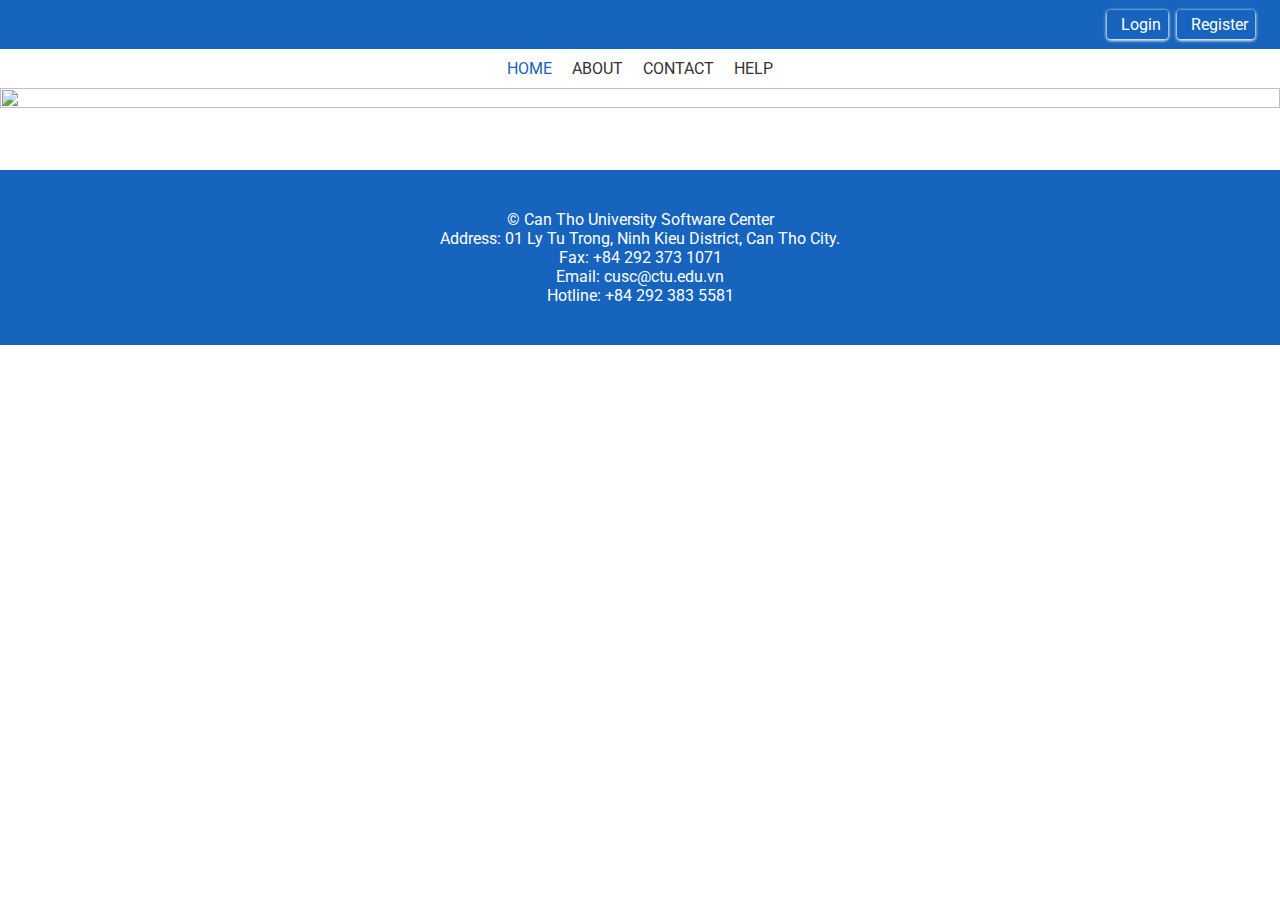
==== index.html @ 1b8cf62a "file change style header" ====
<!DOCTYPE html>
<html lang="en">
<head>
    <meta charset="UTF-8">
    <meta name="viewport" content="width=device-width, initial-scale=1.0">
    <title>Online Help Desk Project</title>
    <link href="https://fonts.googleapis.com/css2?family=Roboto&display=swap" rel="stylesheet">
    <link rel="stylesheet" href="./fontawesome/css/all.min.css" type="text/css">
    <link rel="stylesheet" href="./theme/style.css" type="text/css">
</head>
<body>
    <div class="header-top-area">
        <div class="container">
            <a href="" class="head-login"><i class="fa fa-sign-in-alt"></i>Login</a>
            <a href="" class="head-register"><i class="fa fa-user-alt"></i>Register</a>
        </div>
    </div>
    <header>
        <div class="header-container">
            <nav>
                <div class="logo"><img src="./images/logo.png" alt=""></div>
                <ul class="navbar">
                    <li class="navbar-item">
                        <a href="#" class="navbar-link active">Home</a>
                    </li>
                    <li class="navbar-item">
                        <a href="" class="navbar-link">About</a>
                    </li>
                    <li class="navbar-item">
                        <a href="" class="navbar-link">Contact</a>
                    </li>
                    <li class="navbar-item">
                        <a href="" class="navbar-link">Help</a>
                    </li>
                </ul>
                <div class="banner">
                    <img src="./images/banner.png" alt="">
                </div>
                <div class="menu">
                    <span></span>
                </div>
            </nav>
        </div>
    </header>
    <div class="wrapper">
        <div class="slides">
            <div class="caseroul">
                <img src="https://aptech.cusc.vn/DesktopModules/CUSC_SLIDE/HinhSlide/2020-10-06%20web%20aptech.jpg" alt="">
                <img src="https://aptech.cusc.vn/DesktopModules/CUSC_SLIDE/HinhSlide/web%20aptech%204.jpg" alt="">
                <img src="https://aptech.cusc.vn/DesktopModules/CUSC_SLIDE/HinhSlide/web%20aptech%202.jpg" alt="">
                <img src="https://aptech.cusc.vn/DesktopModules/CUSC_SLIDE/HinhSlide/web%20aptech%206.jpg" alt="">
            </div>
        </div>
        <img src="https://aptech.cusc.vn/DesktopModules/CUSC_SLIDE/HinhSlide/web%20aptech%206.jpg" alt="">
        <img src="https://aptech.cusc.vn/DesktopModules/CUSC_SLIDE/HinhSlide/web%20aptech%206.jpg" alt="">
        <br>
        <img src="https://aptech.cusc.vn/DesktopModules/CUSC_SLIDE/HinhSlide/web%20aptech%206.jpg" alt="">

        <img src="https://aptech.cusc.vn/DesktopModules/CUSC_SLIDE/HinhSlide/web%20aptech%206.jpg" alt="">

        <img src="https://aptech.cusc.vn/DesktopModules/CUSC_SLIDE/HinhSlide/web%20aptech%206.jpg" alt="">

    </div>

    <footer>
        <div class="footer">
            <div class="footer-container">
                <p>
                 © Can Tho University Software Center
                <br>
                Address: 01 Ly Tu Trong, Ninh Kieu District, Can Tho City.
                <br>
                Fax: +84 292 373 1071
                <br>
                Email: cusc@ctu.edu.vn
                <br>
                Hotline: +84 292 383 5581
                </p>
            </div>
        </div>
    </footer>
    <script src="./js/app.js"></script>
</body>
</html>
---- theme/style.css ----
/* Css write by Hua Hoang Duy
    Started date : 12//10/2020
*/

*{
    margin: 0;
    padding: 0;
    box-sizing: border-box;
    text-decoration: none;
}
:root{
    --main-background: #fff;
    --main-color: #333;
    --second-background: #1664bd;
    --hover-color: #ff5159;
}
a:hover{
    transition: all 0.3s ease;
}
html{
    font-family: 'Roboto',sans-serif;
    scroll-behavior: smooth;
}
body{
    background: var(--main-background);
    color: var(--main-color);
    width: 100%;
    overflow-x: hidden;
}
.header-top-area{
    width: 100%;
    background: var(--second-background);
    padding: 15px;
    margin: 0 auto;
}
.header-top-area > .container{
    max-width: 1240px;
    width: 100%;
    margin: 0 auto;
    text-align: right;
}
.header-top-area > .container > a > i{
    margin-right: 7px;
    font-size: 13px;
    display: inline-block;
    vertical-align: middle;
}
.head-login{
    background: var(--second-background);
    padding: 5px 7px;
    box-shadow: 0px 1px 3px 1px #eee;
    margin-right: 5px;
    color: #fff;
    border-radius: 4px;
}
.head-register{
    background: var(--second-background);
    padding: 5px 7px;
    box-shadow: 0px 1px 3px 1px #eee;
    margin-right: 5px;
    color: #fff;
    border-radius: 4px;
}
header{
    width: 100%;
    background: var(--main-background);
    padding: 0 10px;
    padding-top: 10px;
    transition: all 0.4s ease;
}
.scrolling{
    position: fixed;
    top: 0;
    left: 0;
    right: 0;
    z-index: 1001;
    box-shadow: 0 0 5px 0 rgba(0, 0, 0, 0.2);
    background: var(--main-background);
    box-shadow: 0 0 5px 0 rgba(0, 0, 0, 0.2);
    animation: sticky 0.5s ease-in;
}
@keyframes sticky{
    from{
        transform: translateY(-100%);
    }
    to{
        transform: translateY(0);
    }
}
.header-container{
    width: 100%;
    max-width: 1240px;
    margin: 0 auto;
}
nav{
    display: flex;
    flex-direction: row;
    justify-content: space-between;
    align-items: center;
}
.logo img{
    width: 120px;
}
.navbar{
    list-style: none;
    display: flex;
}
.navbar-link{
    margin: 0 10px;
    color: var(--main-color);
    text-transform: uppercase;
}
.navbar-link.active{
    color: var(--second-background);
}
.navbar-link:hover{
    color: var(--second-background);
}
/* ======= main content ====== */
.wrapper{
    width: 100%;
}
.slides{
    width: 100%;
    margin-top: 10px;
    margin-bottom: 20px;
    position: relative;
}
.caseroul{
    width: 100%;
}
.caseroul > img{
    width: 100%;
    height: 100%;
    object-fit: fill;
}
#prevBtn{
    position: absolute;
    top: 50%;
    z-index: 10;
    left: 5%;
    font-size: 40px;
    color: white;
    cursor: pointer;
    opacity: 0.7;
    box-shadow: 10x 15px black;
}
#nextBtn{
    position: absolute;
    top: 50%;
    z-index: 10;
    right: 5%;
    font-size: 40px;
    color: white;
    cursor: pointer;
    opacity: 0.7;
    box-shadow: 10x 15px black;
}
.menu{
    display: none;
}
/* ====== responsive for header =======*/
@media only screen and (max-width: 600px){
    .logo img{
        width: 80px;
    }
    .banner{
        display: none;
    }
    .navbar{
        position: fixed;
        background: var(--second-background);
        width: 250px;
        transform: translateX(-255px);
        height: 100%;
        z-index: 100;
        top: 0;
        left: 0;
        box-shadow: 5px 15px 5px rgba(138, 138, 138, 0.2);
        flex-direction: column;
        padding-top: 80px;
        text-align: center;
        font-size: 20px;
        transition: transform 0.5s ease;
    }
    .navbar-expand .navbar{
        transform: translateX(0);
    }
    .navbar-item{
        display: block;
        margin: 20px 0;
    }
    .navbar-link{
        display: block;
        color: #fff;
    }
    .navbar-link.active{
        color: #fff;
    }
    .navbar-link:hover{
        color: rgb(136, 136, 136);
    }
    .menu{
        display: block;
        width: 30px;
        height: 30px;
        cursor: pointer;
    }
    .menu span{
        display: block;
        width: 100%;
        height: 3px;
        background: var(--second-background);
        position: relative;
        transition: background 0.4s ease;
    }
    .menu span::before{
        content: '';
        position: absolute;
        display: block;
        top: -10px;
        left: 0;
        width: 100%;
        height: 100%;
        background: var(--second-background);
    }
    .menu span::after{
        content: '';
        position: absolute;
        width: 100%;
        height: 100%;
        background: var(--second-background);
        top: 10px;
    }
    .navbar-expand .menu span{
        background: transparent;
    }
    .navbar-expand .menu span::before, .navbar-expand .menu span::after{
        top: 0;
        transition: transform 0.4s ease;
    }
    .navbar-expand .menu span::before{
        transform: rotate(45deg);
    }
    .navbar-expand .menu span::after{
        transform: rotate(-45deg);
    }
}
/* ==== footer === */
.footer{
    width: 100%;
    background: var(--second-background);
    color: #fff;
    padding: 40px;
}
.footer-container{
    max-width: 1240px;
    margin: 0 auto;
    width: 100%;
    text-align: center;
}
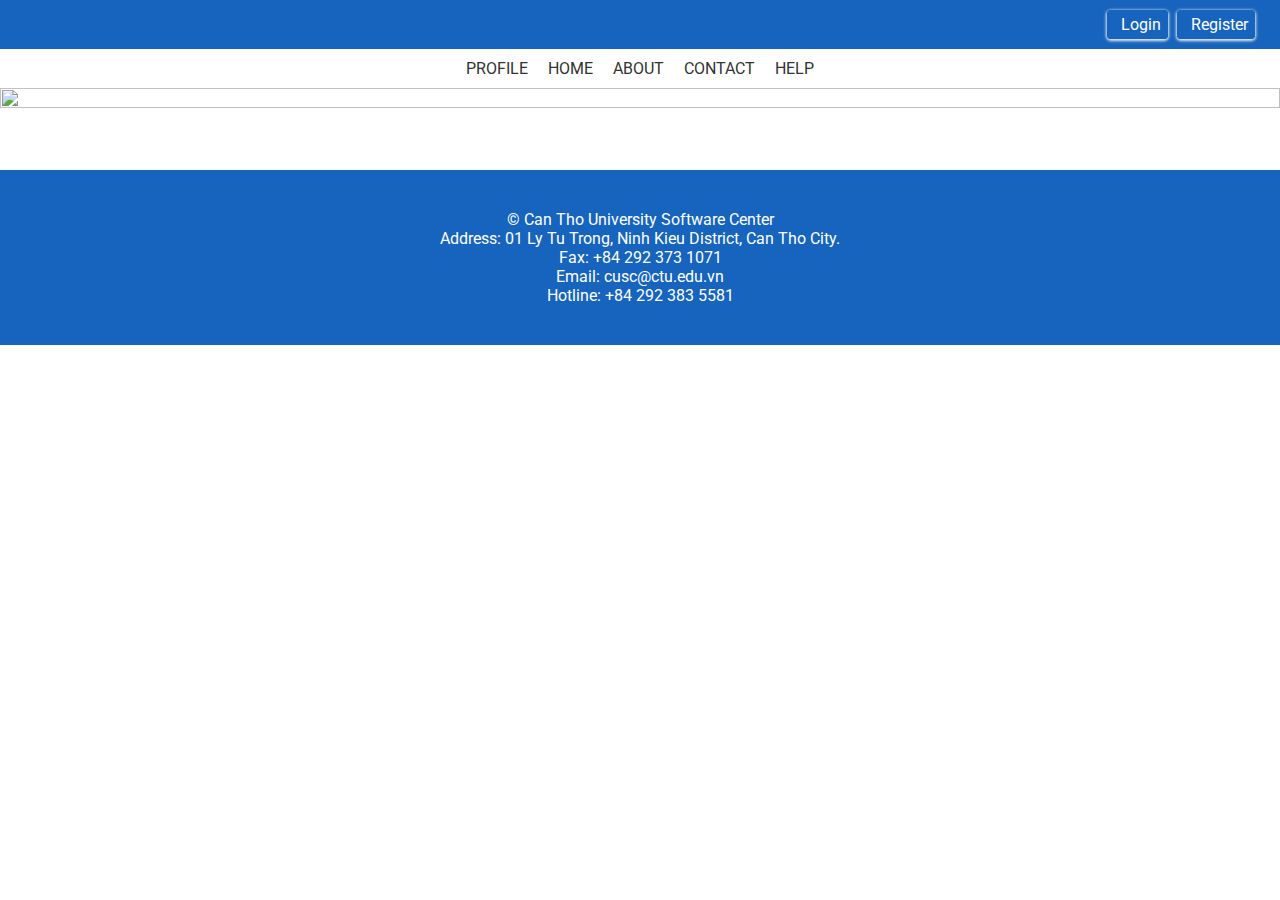
==== commit 41a39bf5: "file login" ====
--- a/index.html
+++ b/index.html
@@ -9,6 +9,11 @@
     <link rel="stylesheet" href="./theme/style.css" type="text/css">
 </head>
 <body>
+    <div class="sticky-fixed">
+        <div class="menu-close">
+           <i class="fas fa-times"></i>
+        </div>
+    </div>
     <div class="header-top-area">
         <div class="container">
             <a href="" class="head-login"><i class="fa fa-sign-in-alt"></i>Login</a>
@@ -20,8 +25,19 @@
             <nav>
                 <div class="logo"><img src="./images/logo.png" alt=""></div>
                 <ul class="navbar">
+                    <li class="navbar-item has-sub">
+                        <a class="navbar-link">Profile <i class="fas fa-angle-down"></i></a>
+                        <ul class="sub-menu">
+                            <li>
+                                <a href="">View Profile</a>
+                            </li>
+                            <li>
+                                <a href="">Created request</a>
+                            </li>
+                        </ul>
+                    </li>
                     <li class="navbar-item">
-                        <a href="#" class="navbar-link active">Home</a>
+                        <a href="#" class="navbar-link">Home</a>
                     </li>
                     <li class="navbar-item">
                         <a href="" class="navbar-link">About</a>
--- a/theme/style.css
+++ b/theme/style.css
@@ -8,6 +8,10 @@
     box-sizing: border-box;
     text-decoration: none;
 }
+img{
+    width: 100%;
+    border: none;
+}
 :root{
     --main-background: #fff;
     --main-color: #333;
@@ -26,6 +30,31 @@
     color: var(--main-color);
     width: 100%;
     overflow-x: hidden;
+}
+.sticky-fixed{
+    background-color: rgba(0, 0, 0, 0.5);
+    position: fixed;
+    width: 100%;
+    height: 100%;
+    top: 0;
+    left: 0;
+    right: 0;
+    bottom: 0;
+    z-index: 101;
+    opacity: 0;
+    visibility: hidden;
+    transition: all 0.3s ease-in;
+    padding: 30px;
+}
+.menu-close{
+    width: 40px;
+    height: 40px;
+    background: var(--main-color);
+    color: #fff;
+    line-height: 40px;
+    text-align: center;
+    border-radius: 50%;
+    cursor: pointer;
 }
 .header-top-area{
     width: 100%;
@@ -69,15 +98,17 @@
     transition: all 0.4s ease;
 }
 .scrolling{
+    width: 100%;
     position: fixed;
     top: 0;
     left: 0;
     right: 0;
-    z-index: 1001;
+    z-index: 100;
     box-shadow: 0 0 5px 0 rgba(0, 0, 0, 0.2);
     background: var(--main-background);
     box-shadow: 0 0 5px 0 rgba(0, 0, 0, 0.2);
     animation: sticky 0.5s ease-in;
+    margin-top: 0;
 }
 @keyframes sticky{
     from{
@@ -105,10 +136,53 @@
     list-style: none;
     display: flex;
 }
+.navbar-item{
+    position: relative;
+    z-index: 2;
+}
+.navbar-item i{
+    display: none;
+}
+.navbar-item > .sub-menu{
+    list-style: none;
+    display: block;
+    width: 300px;
+    background: var(--main-background);
+    box-shadow: rgba(0, 0, 0, 0.2) 0px 8px 16px 0;
+    position: absolute;
+    left: 0;
+    border-radius: 10px;
+    transform-origin: 0 0;
+    transform: rotateX(-90deg);
+    opacity: 0;
+    visibility: hidden;
+    transition: all 0.4s ease-out;
+    overflow: hidden;
+}
+.sub-menu > li {
+    display: block;
+}
+.sub-menu > li > a{
+    display: block;
+    background: var(--main-background);
+    color: var(--main-color);
+    text-transform: uppercase;
+    word-wrap: break-word;
+    padding: 15px 5px 15px 10px;
+}
+.sub-menu > li > a:hover{
+    background: #eee;
+}
+.navbar-item:hover > .sub-menu{
+    opacity: 1;
+    visibility: visible;
+    transform: rotateX(0);
+}
 .navbar-link{
     margin: 0 10px;
     color: var(--main-color);
     text-transform: uppercase;
+    cursor: pointer;
 }
 .navbar-link.active{
     color: var(--second-background);
@@ -161,6 +235,9 @@
 }
 /* ====== responsive for header =======*/
 @media only screen and (max-width: 600px){
+    nav{
+        flex-direction: row-reverse;
+    }
     .logo img{
         width: 80px;
     }
@@ -169,18 +246,18 @@
     }
     .navbar{
         position: fixed;
-        background: var(--second-background);
+        background: var(--main-background);
         width: 250px;
         transform: translateX(-255px);
         height: 100%;
-        z-index: 100;
+        z-index: 101;
         top: 0;
         left: 0;
         box-shadow: 5px 15px 5px rgba(138, 138, 138, 0.2);
         flex-direction: column;
         padding-top: 80px;
-        text-align: center;
-        font-size: 20px;
+        text-align: left;
+        font-size: 16px;
         transition: transform 0.5s ease;
     }
     .navbar-expand .navbar{
@@ -188,17 +265,45 @@
     }
     .navbar-item{
         display: block;
-        margin: 20px 0;
+        border-bottom: 1px solid #ddd;
+        padding-bottom: 20px;
+        padding-top: 20px;
+    }
+    .navbar-item i{
+        float: right;
+        display: block;
+    }
+    .navbar-item > .sub-menu{
+        display: block;
+        position: relative;
+        transform: none;
+        opacity: 1;
+        visibility: visible;
+        width: 100%;
+        box-shadow: none;
+        padding: 0;
+        margin: 0;
+        padding-left: 10px;
+        font-size: 15px;
+        transform-origin: bottom;
+        border-radius: 0;
+        transition: all 0.4s ease;
+        max-height: 0;
+        overflow: hidden;
+    }
+    .navbar-item > .sub-menu.active{
+        max-height: 300px;
     }
     .navbar-link{
         display: block;
-        color: #fff;
+        color: var(--main-color);
+        font-weight: 600;
     }
     .navbar-link.active{
-        color: #fff;
+        color: var(--main-color);
     }
     .navbar-link:hover{
-        color: rgb(136, 136, 136);
+        color: var(--second-background);
     }
     .menu{
         display: block;
@@ -245,6 +350,14 @@
     .navbar-expand .menu span::after{
         transform: rotate(-45deg);
     }
+    .navbar-expand .sticky-fixed{
+        left: 240px;
+        opacity: 1;
+        visibility: visible;
+    }
+    .navbar-expand{
+        overflow-y: hidden;
+    }
 }
 /* ==== footer === */
 .footer{
